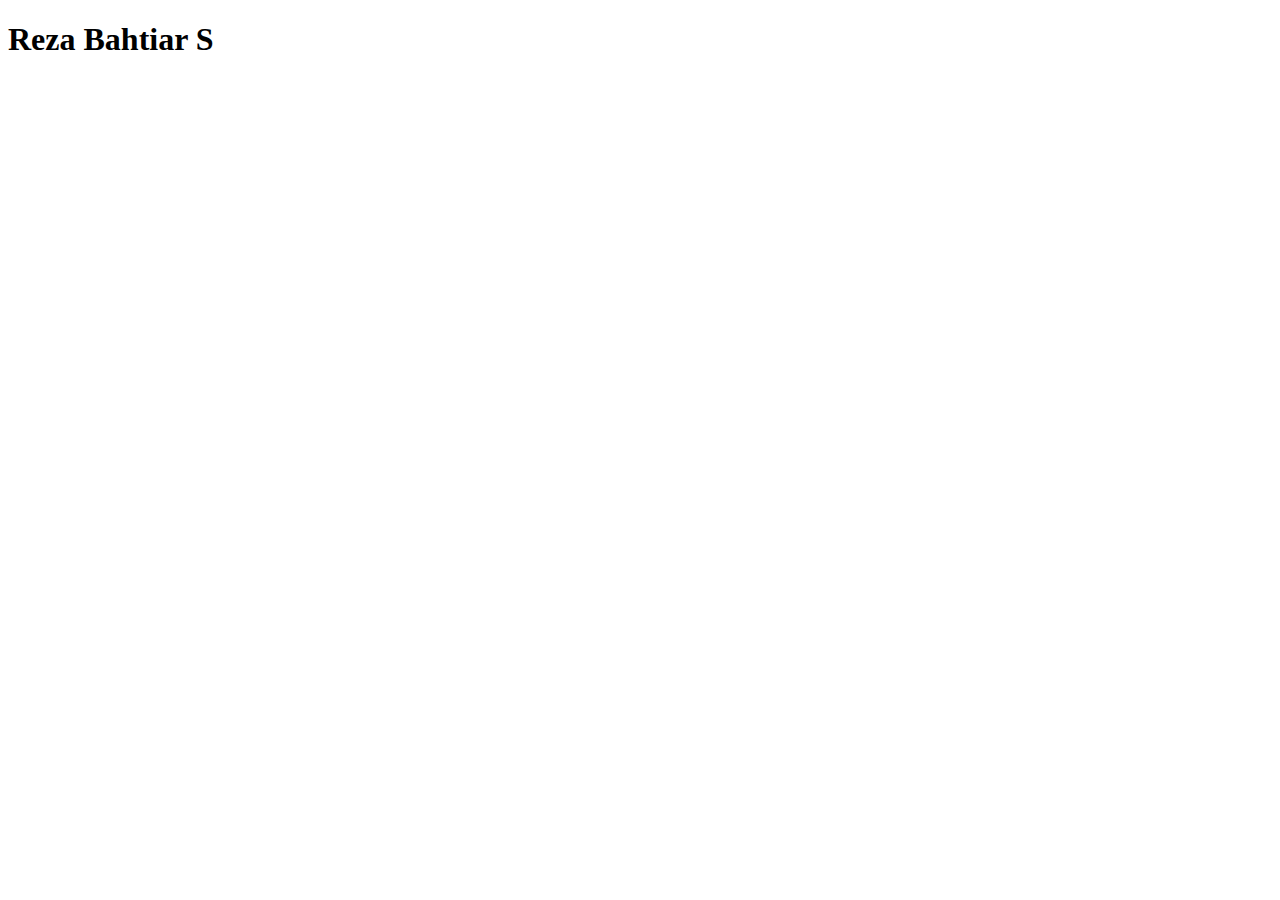
==== index.html @ aa9d2c47 "commit pertama" ====
<!DOCTYPE html>
<html lang="en">
<head>
    <meta charset="UTF-8">
    <meta http-equiv="X-UA-Compatible" content="IE=edge">
    <meta name="viewport" content="width=device-width, initial-scale=1.0">
    <title>Workshop Git 101</title>
    
</head>
<body>
    <h1>Reza Bahtiar S</h1>
</body>
</html>
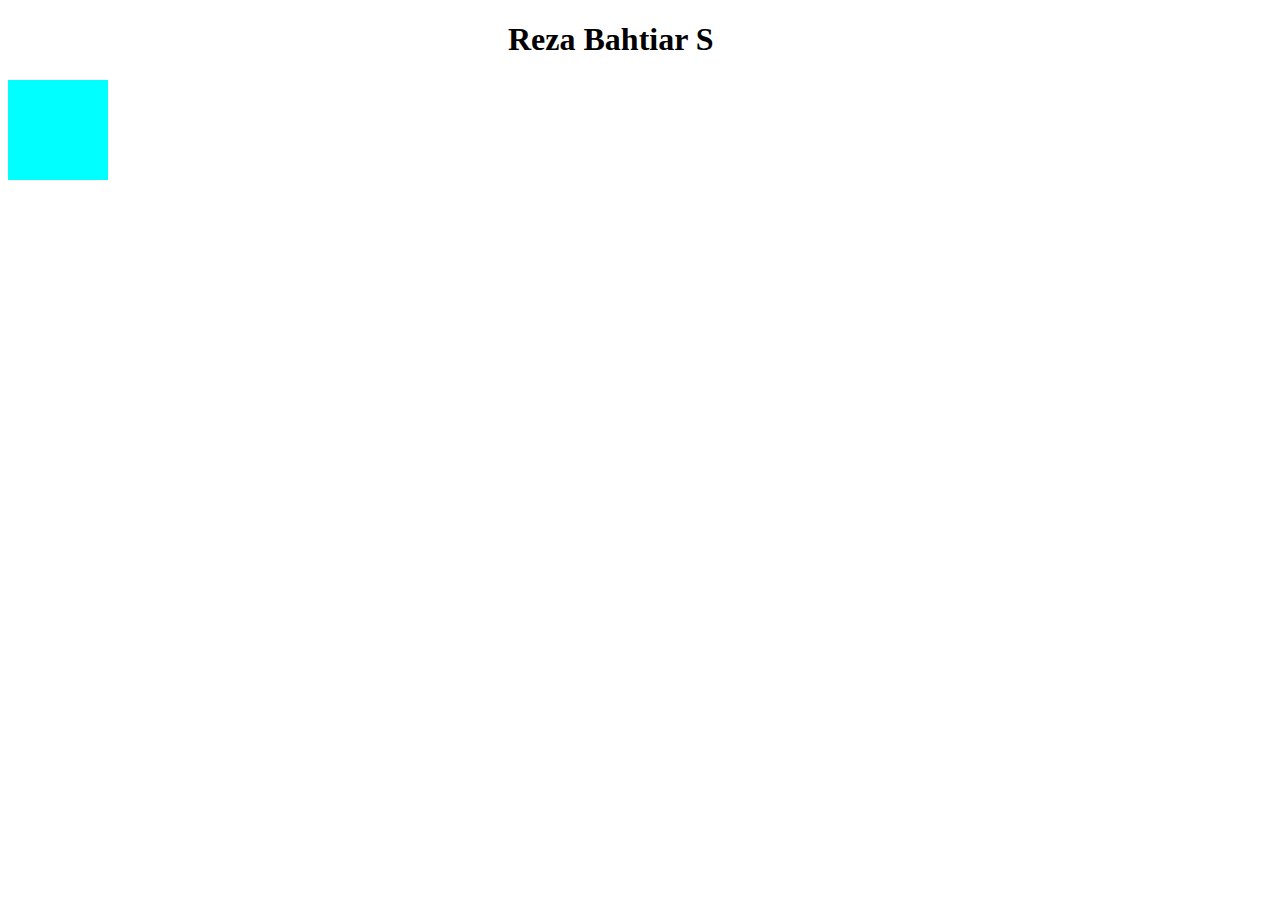
==== commit 6222befd: "membuat kotak di html" ====
--- a/index.html
+++ b/index.html
@@ -4,10 +4,12 @@
     <meta charset="UTF-8">
     <meta http-equiv="X-UA-Compatible" content="IE=edge">
     <meta name="viewport" content="width=device-width, initial-scale=1.0">
+    <link rel="stylesheet" href="style.css">
     <title>Workshop Git 101</title>
     
 </head>
 <body>
     <h1>Reza Bahtiar S</h1>
+    <div class="kotak"></div>
 </body>
 </html>--- a/style.css
+++ b/style.css
@@ -0,0 +1,10 @@
+.kotak {
+    height: 100px;
+    width: 100px;
+    background-color: aqua;
+}
+
+h1 {
+    margin-left: 500px;
+}
+
